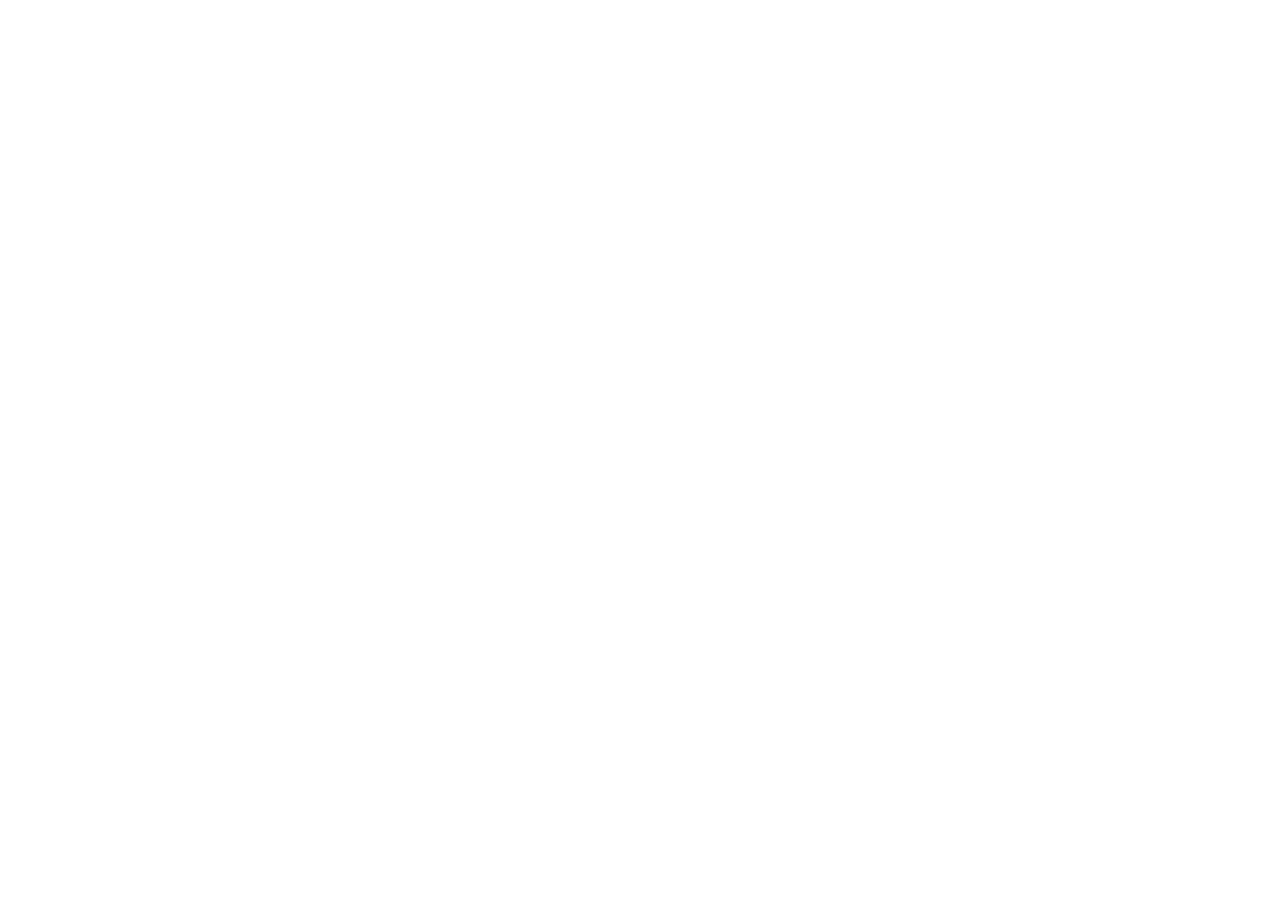
==== contact.html @ 46ac500a "Add 'évènements' and 'contact' pages" ====
<!DOCTYPE html>
<html lang="en">
  <head>
    <meta charset="UTF-8" />
    <meta http-equiv="X-UA-Compatible" content="IE=edge" />
    <meta name="viewport" content="width=device-width, initial-scale=1.0" />
    <link rel="stylesheet" type="text/css" href="style.css" />
    <link
      href="https://cdn.jsdelivr.net/npm/bootstrap@5.2.3/dist/css/bootstrap.min.css"
      rel="stylesheet"
      integrity="sha384-rbsA2VBKQhggwzxH7pPCaAqO46MgnOM80zW1RWuH61DGLwZJEdK2Kadq2F9CUG65"
      crossorigin="anonymous"
    />
    <title>Contact</title>
  </head>
  <body></body>
</html>
---- style.css ----
html {
  font-size: 16px;
}

header {
  background-color: rgb(81, 12, 146);
  height: 10%;
}

.image-header {
  padding: 5%;
}

nav {
  background-color: rgb(81, 12, 146);
}

.article {
  text-align: justify;
}

.description {
  width: 400px;
}

footer {
  background-color: rgb(81, 12, 146);
  height: 100px;
}

.pied-de-page {
  text-align: center;
  font-size: 1em;
  font-weight: bold;
  font-family: Verdana, Geneva, Tahoma, sans-serif;
}
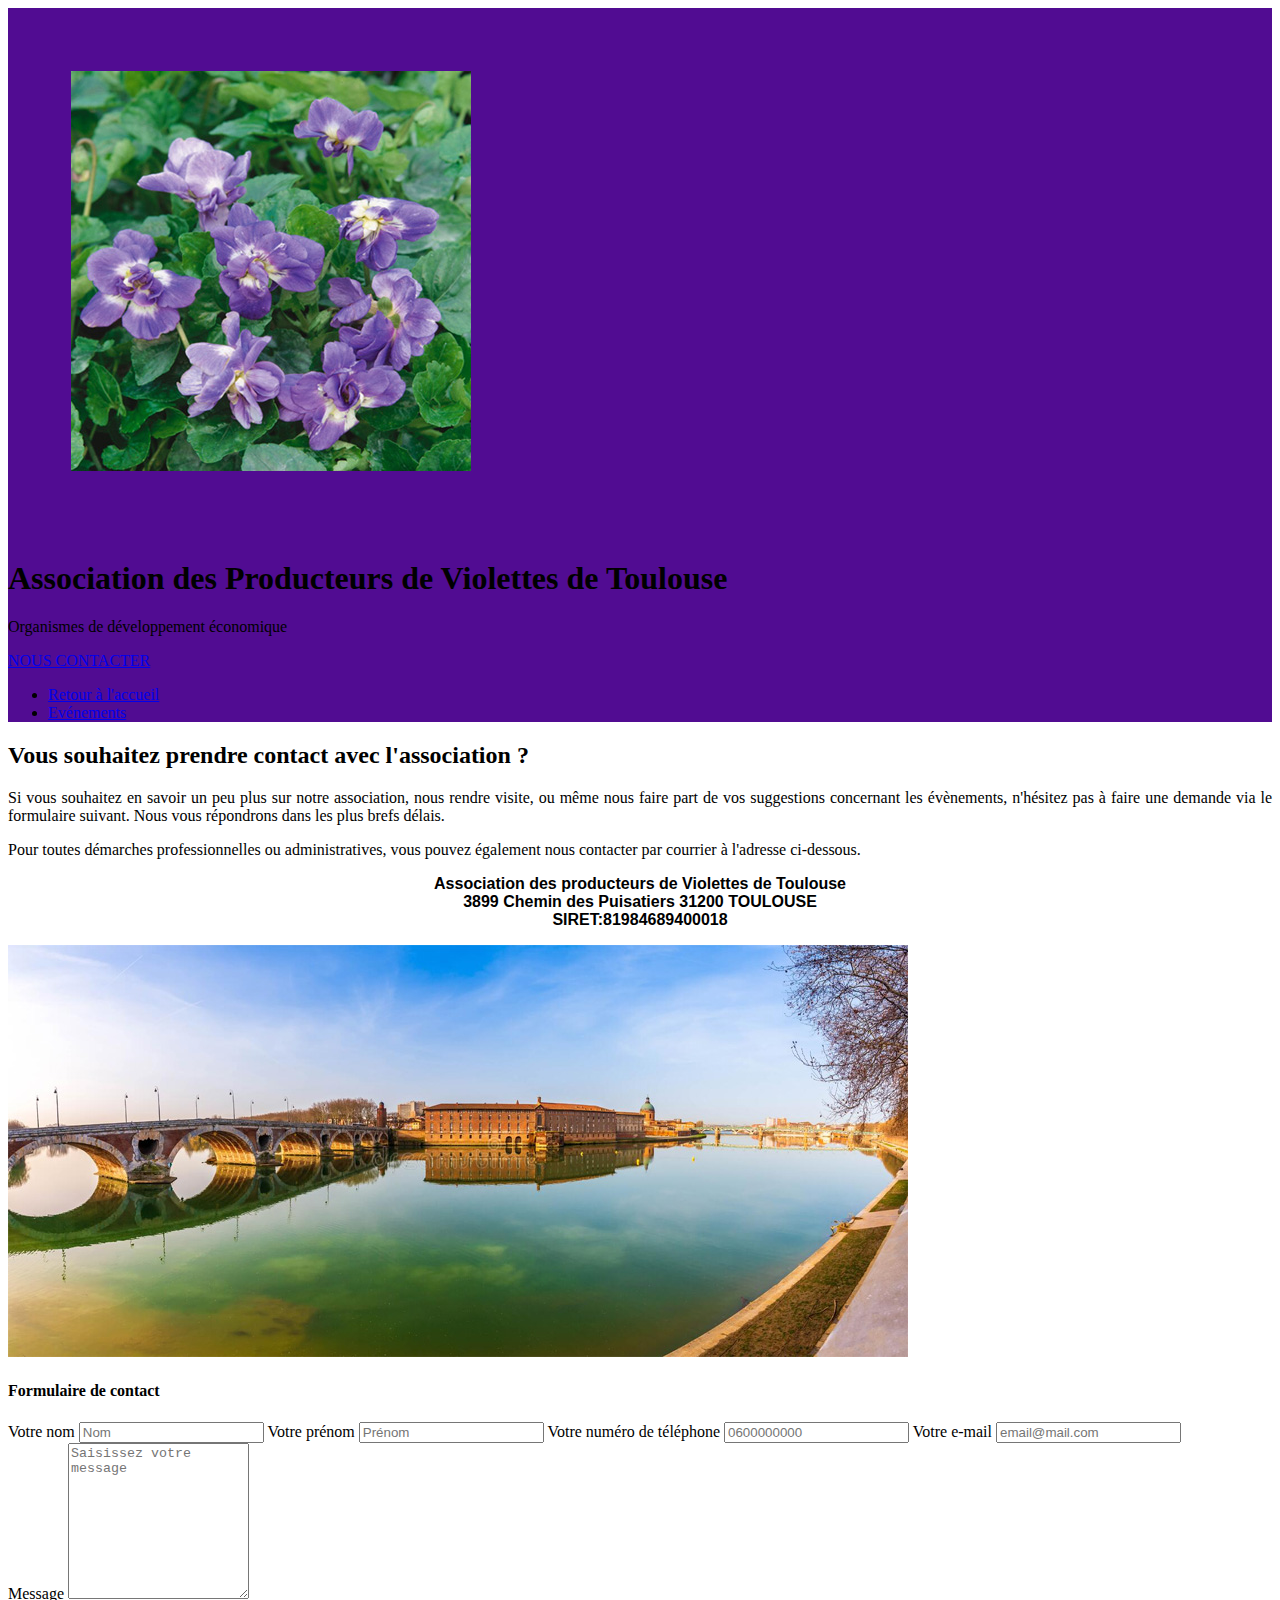
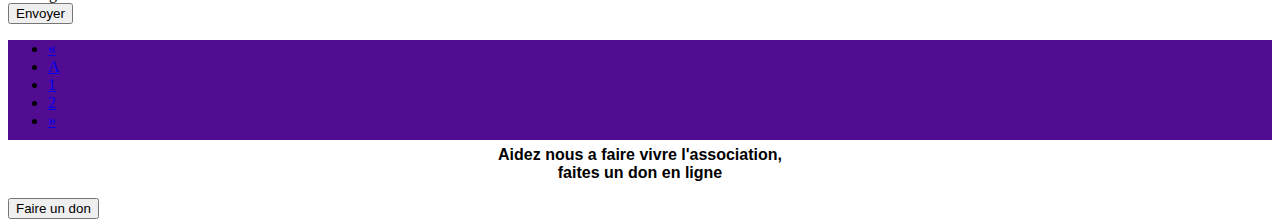
==== commit 4544ffbf: "Add last page" ====
--- a/contact.html
+++ b/contact.html
@@ -13,5 +13,189 @@
     />
     <title>Contact</title>
   </head>
-  <body></body>
+  <body>
+    <div class="container">
+      <!--EN-TETE-->
+      <header class="py-2">
+        <div class="row justify-content-evenly align-items-center">
+          <!--image en-tête-->
+          <div class="col-4 col-md-2 px-3">
+            <div class="image-header">
+              <img
+                src="images/violette.jpg"
+                class="img-fluid rounded-circle img-thumbnail"
+              />
+            </div>
+          </div>
+          <!--titre-->
+          <div class="col text-white text-center">
+            <div class="main-title">
+              <h1>Association des Producteurs de Violettes de Toulouse</h1>
+              <p>Organismes de développement économique</p>
+            </div>
+          </div>
+        </div>
+        <!--barre de navigation-->
+        <nav class="navbar navbar-expand-lg navbar-dark">
+          <div class="container-fluid">
+            <a class="navbar-brand" href="#">NOUS CONTACTER</a>
+            <div class="barre" id="navbarColor02">
+              <ul class="navbar-nav mr-auto mb-2 mb-lg-0">
+                <li class="nav-item">
+                  <a class="nav-link" href="index.html">Retour à l'accueil</a>
+                </li>
+                <li class="nav-item">
+                  <a class="nav-link" href="evenements.html">Evénements</a>
+                </li>
+              </ul>
+            </div>
+          </div>
+        </nav>
+      </header>
+      <!--CORPS-->
+      <div class="container d-flex mt-4">
+        <!--texte de contact-->
+        <div class="row p-2">
+          <div class="col-12 col-lg-8 me-3">
+            <h2>Vous souhaitez prendre contact avec l'association ?</h2>
+            <p class="article">
+              Si vous souhaitez en savoir un peu plus sur notre association,
+              nous rendre visite, ou même nous faire part de vos suggestions
+              concernant les évènements, n'hésitez pas à faire une demande via
+              le formulaire suivant. Nous vous répondrons dans les plus brefs
+              délais.
+            </p>
+            <p class="article">
+              Pour toutes démarches professionnelles ou administratives, vous
+              pouvez également nous contacter par courrier à l'adresse
+              ci-dessous.
+            </p>
+            <div class="d-flex justify-content-center mt-4">
+              <p class="adress">
+                Association des producteurs de Violettes de Toulouse<br />3899
+                Chemin des Puisatiers 31200 TOULOUSE<br />SIRET:81984689400018
+              </p>
+            </div>
+            <div class="justify-content-center d-flex mb-2">
+              <img src="images/toulouse.jpg" class="img-thumbnail" />
+            </div>
+          </div>
+          <!--formulaire-->
+          <div class="col me-2">
+            <form>
+              <h4 class="section-header">Formulaire de contact</h4>
+              <div class="form-group mb-3 mt-4">
+                <label for="name">Votre nom</label>
+                <input
+                  type="text"
+                  class="form-control"
+                  id="name"
+                  name="name"
+                  placeholder="Nom"
+                  required
+                />
+                <label for="firstname">Votre prénom</label>
+                <input
+                  type="text"
+                  class="form-control"
+                  id="firstname"
+                  name="firstname"
+                  placeholder="Prénom"
+                  required
+                />
+                <label for="phone">Votre numéro de téléphone</label>
+                <input
+                  type="tel"
+                  class="form-control"
+                  id="phone"
+                  name="phone"
+                  placeholder="0600000000"
+                />
+                <label for="email">Votre e-mail</label>
+                <input
+                  type="email"
+                  class="form-control"
+                  name="email"
+                  id="email"
+                  placeholder="email@mail.com"
+                  required
+                />
+              </div>
+              <div class="form-group mb-3">
+                <label for="message">Message</label>
+                <textarea
+                  rows="10"
+                  class="form-control"
+                  id="message"
+                  name="message"
+                  aria-describedby="text"
+                  placeholder="Saisissez votre message"
+                  required
+                ></textarea>
+              </div>
+              <div class="d-flex justify-content-center">
+                <button type="button" class="btn btn-primary btn-lg">
+                  Envoyer
+                </button>
+              </div>
+            </form>
+          </div>
+        </div>
+      </div>
+      <!--PIED-DE-PAGE-->
+      <footer class="row d-flex mt-4">
+        <!--pagination-->
+        <nav
+          class="col-4 col-md-3 d-flex justify-content-center align-items-center mt-4"
+          aria-label="page-navigation"
+        >
+          <ul class="pagination justify-content-center">
+            <li class="page-item">
+              <a class="page-link" href="#" aria-label="Previous"
+                ><span aria-hidden="true">&laquo;</span></a
+              >
+            </li>
+            <li class="page-item">
+              <a class="page-link" href="index.html">A</a>
+            </li>
+            <li class="page-item">
+              <a class="page-link" href="evenements.html">1</a>
+            </li>
+            <li class="page-item active">
+              <a class="page-link" href="#">2</a>
+            </li>
+            <li class="page-item disabled">
+              <a class="page-link" href="#" aria-label="Next"
+                ><span aria-hidden="true">&raquo;</span></a
+              >
+            </li>
+          </ul>
+        </nav>
+        <!--message de pied-de-page-->
+        <div
+          class="col-6 d-flex text-white justify-content-center align-items-center mt-2"
+        >
+          <p class="pied-de-page">
+            Aidez nous a faire vivre l'association,<br />
+            faites un don en ligne
+          </p>
+        </div>
+        <!--bouton "faire un don"-->
+        <div
+          class="col-2 col-md-3 d-flex justify-content-center align-items-center"
+        >
+          <div class="d-grid gap-2 d-md-flex justify-content-md-end">
+            <button
+              class="btn btn-primary"
+              type="button"
+              data-bs-toggle="modal"
+              data-bs-target="#email"
+            >
+              Faire un don
+            </button>
+          </div>
+        </div>
+      </footer>
+    </div>
+  </body>
 </html>
--- a/style.css
+++ b/style.css
@@ -34,3 +34,9 @@
   font-weight: bold;
   font-family: Verdana, Geneva, Tahoma, sans-serif;
 }
+
+.adress {
+  text-align: center;
+  font-weight: bold;
+  font-family: Arial, sans-serif;
+}
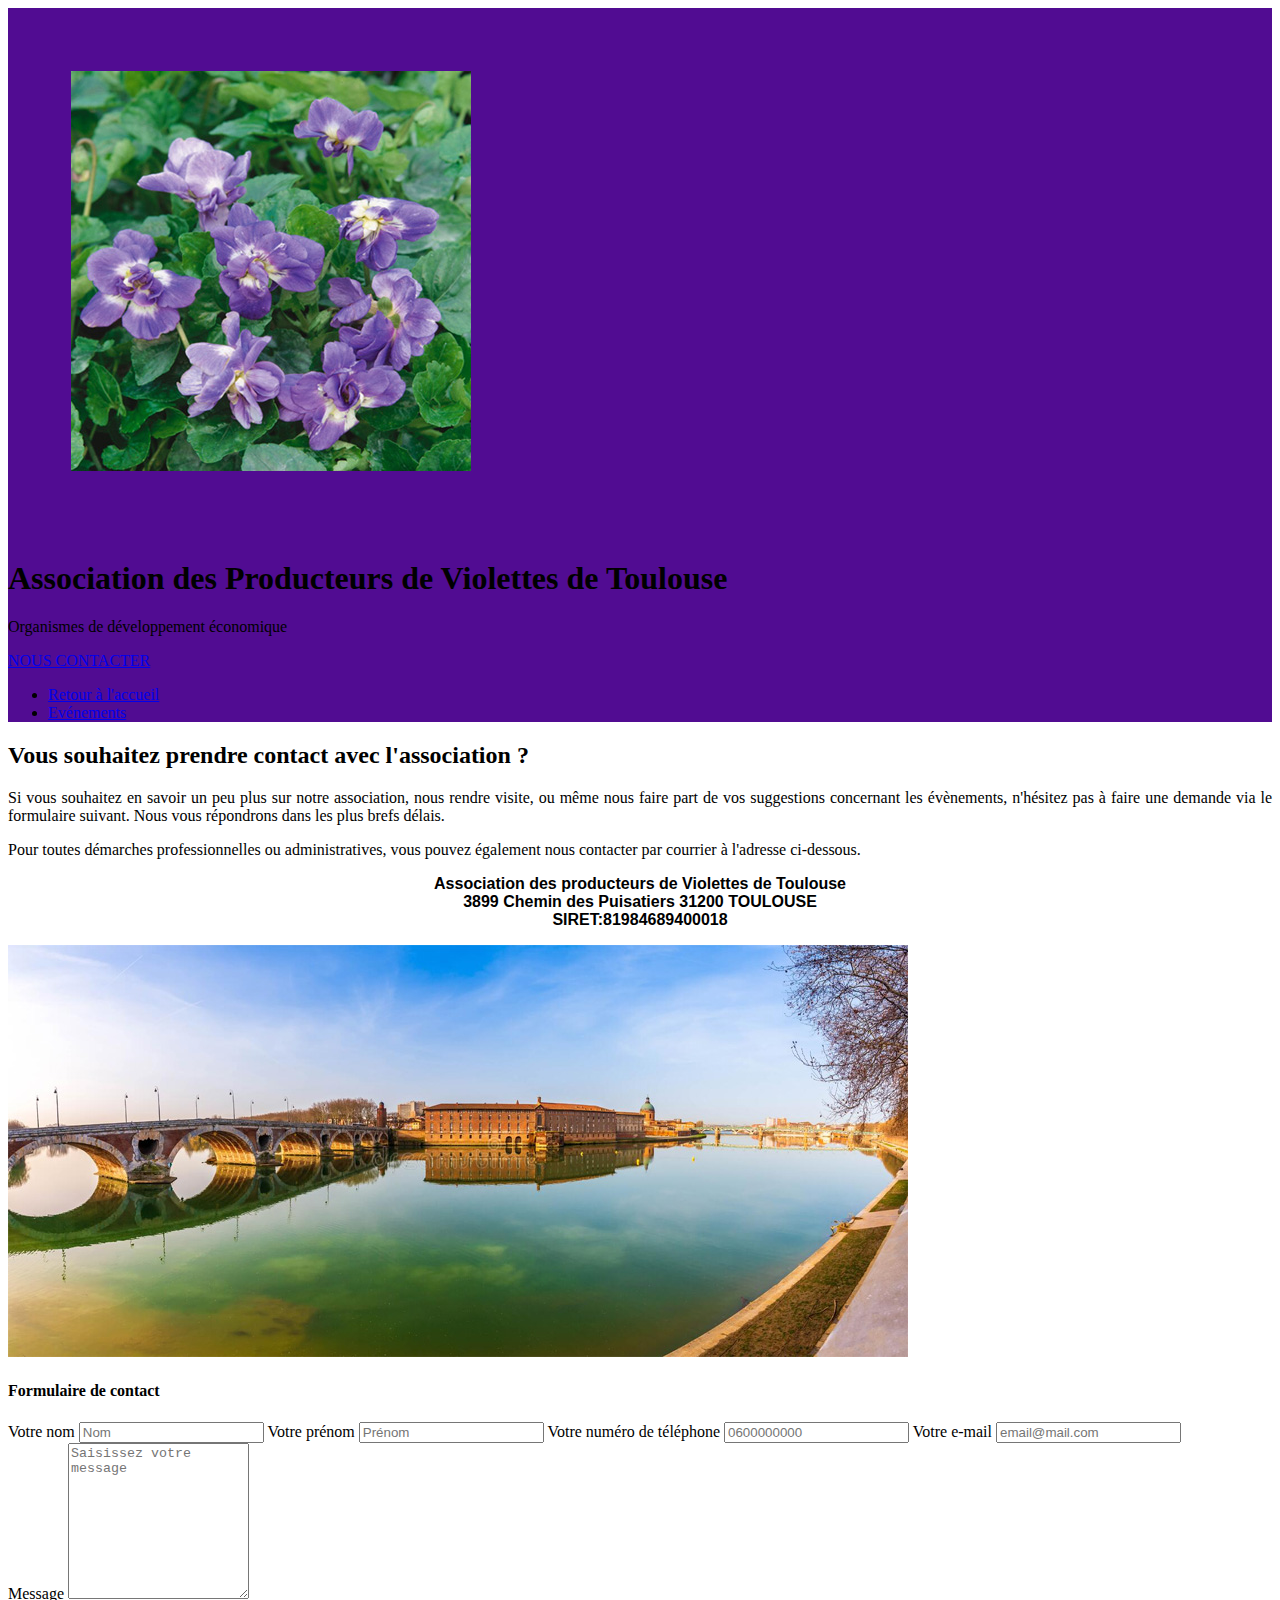
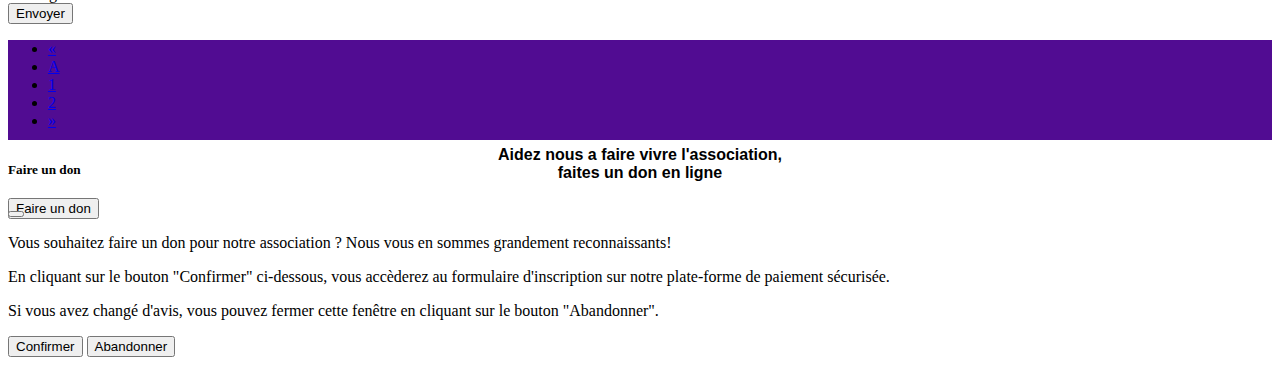
==== commit 5d43b6ba: "Add scriptJS for modal-window" ====
--- a/contact.html
+++ b/contact.html
@@ -116,7 +116,7 @@
                   type="email"
                   class="form-control"
                   name="email"
-                  id="email"
+                  id="#email"
                   placeholder="email@mail.com"
                   required
                 />
@@ -196,6 +196,62 @@
           </div>
         </div>
       </footer>
+      <!--fenêtre modale "faire un don"-->
+      <div
+        class="modal fade"
+        id="email"
+        tabindex="-1"
+        role="dialog"
+        aria-labelledby="emailTitle"
+        aria-hidden="true"
+      >
+        <div class="modal-dialog modal-dialog-centered" role="document">
+          <div class="modal-content">
+            <div class="modal-header">
+              <h5 class="modal-title" id="emailTitle">Faire un don</h5>
+              <button
+                type="button"
+                class="btn-close"
+                data-bs-dismiss="modal"
+                aria-label="Close"
+              ></button>
+            </div>
+            <div class="modal-body">
+              <p>
+                Vous souhaitez faire un don pour notre association ? Nous vous
+                en sommes grandement reconnaissants!
+              </p>
+              <p>
+                En cliquant sur le bouton "Confirmer" ci-dessous, vous accèderez
+                au formulaire d'inscription sur notre plate-forme de paiement
+                sécurisée.
+              </p>
+              <p>
+                Si vous avez changé d'avis, vous pouvez fermer cette fenêtre en
+                cliquant sur le bouton "Abandonner".
+              </p>
+            </div>
+            <div class="modal-footer">
+              <button type="button" class="btn btn-success">Confirmer</button>
+              <button
+                type="button"
+                class="btn btn-danger"
+                data-bs-dismiss="modal"
+              >
+                Abandonner
+              </button>
+            </div>
+          </div>
+        </div>
+      </div>
+      <!--Fin de la modale-->
     </div>
+    <!--SscriptJS-->
+    <script
+      src="https://cdn.jsdelivr.net/npm/bootstrap@5.0.2/dist/js/bootstrap.min.js"
+      integrity="sha384-cVKIPhGWiC2Al4u+LWgxfKTRIcfu0JTxR+EQDz/bgldoEyl4H0zUF0QKbrJ0EcQF"
+      crossorigin="anonymous"
+    ></script>
+    <!--EscriptJS-->
   </body>
 </html>
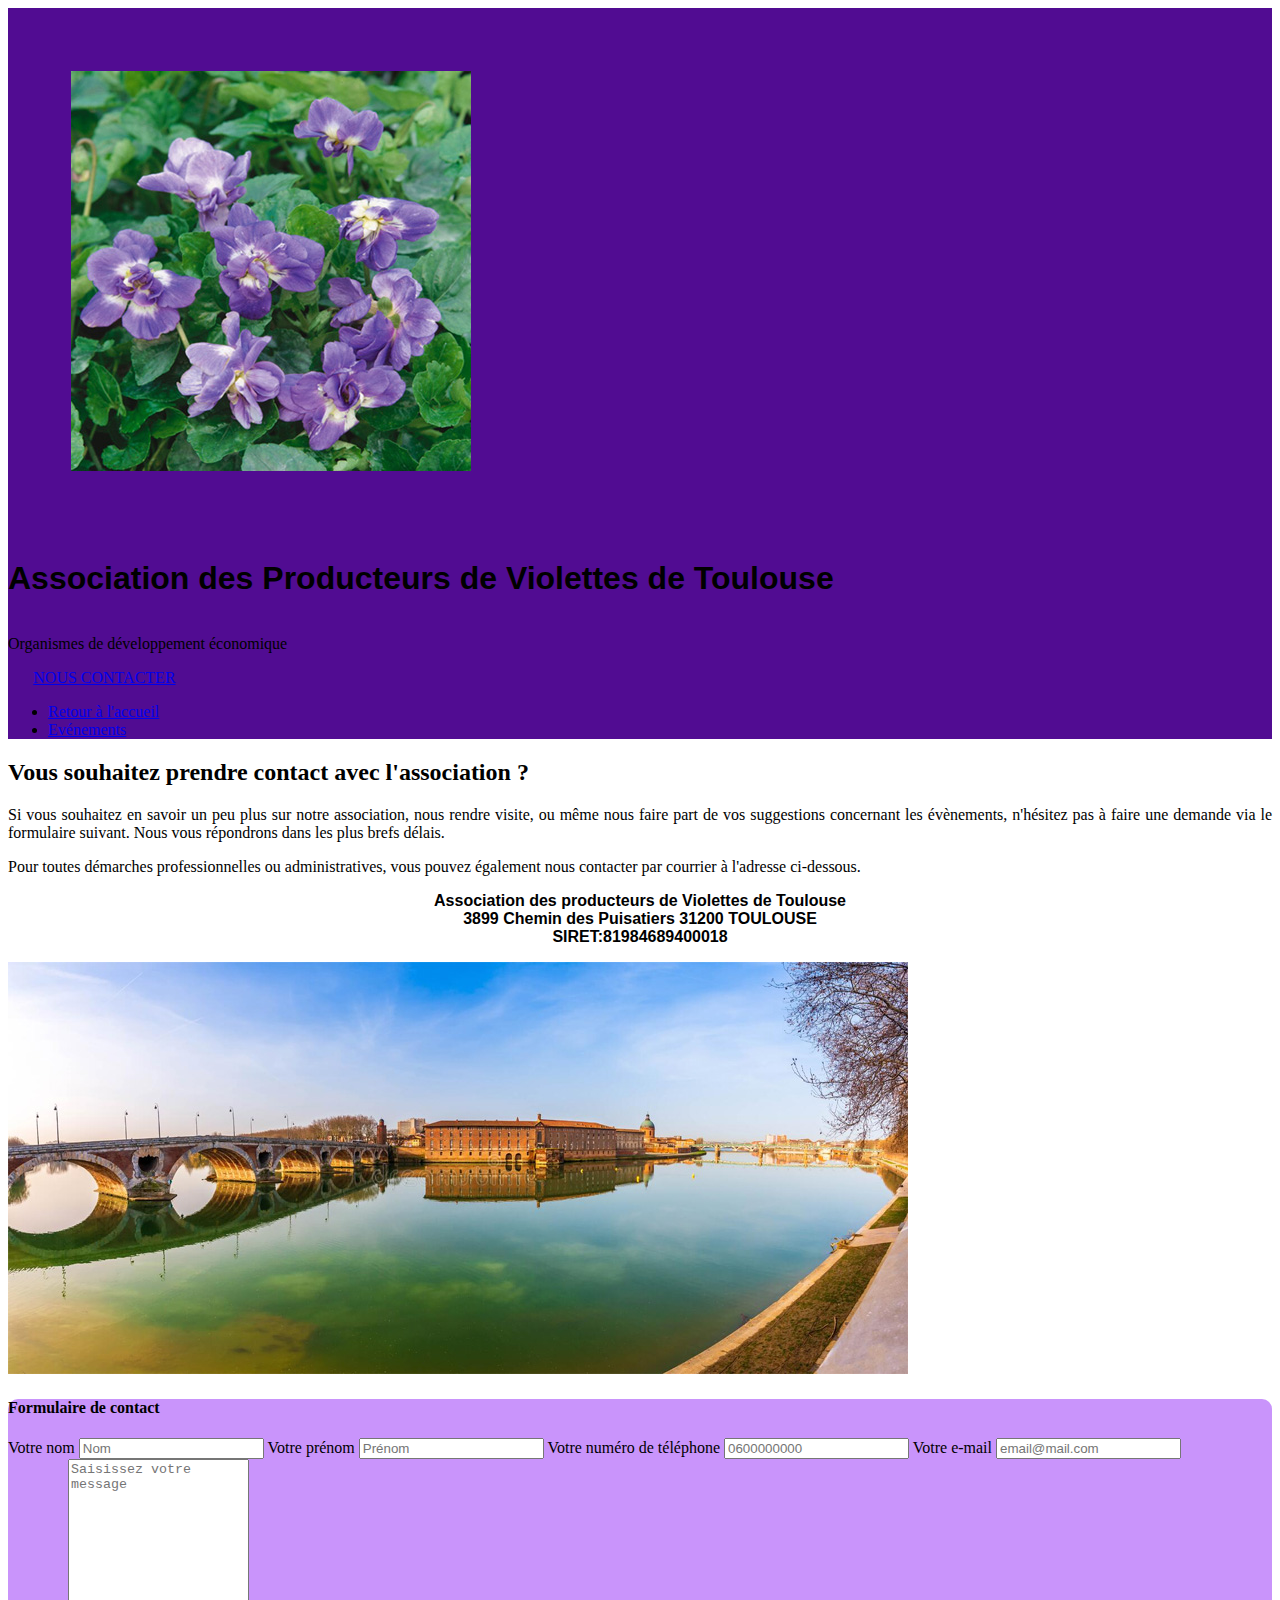
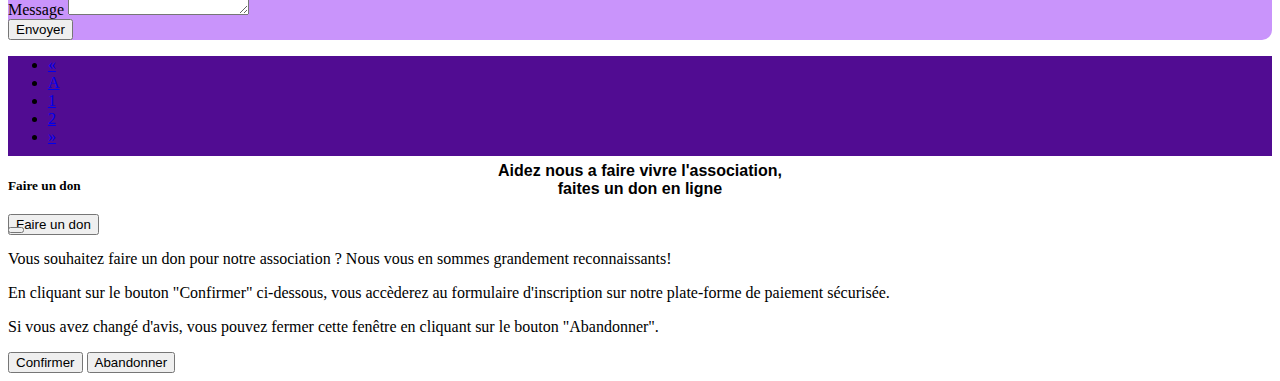
==== commit 3caf5585: "modifications on files html and css for finition" ====
--- a/contact.html
+++ b/contact.html
@@ -19,7 +19,7 @@
       <header class="py-2">
         <div class="row justify-content-evenly align-items-center">
           <!--image en-tête-->
-          <div class="col-4 col-md-2 px-3">
+          <div class="col-4 col-md-2 px-2 ms-3">
             <div class="image-header">
               <img
                 src="images/violette.jpg"
@@ -28,15 +28,15 @@
             </div>
           </div>
           <!--titre-->
-          <div class="col text-white text-center">
+          <div class="col text-white text-center me-2">
             <div class="main-title">
               <h1>Association des Producteurs de Violettes de Toulouse</h1>
-              <p>Organismes de développement économique</p>
+              <p class="subtitle">Organismes de développement économique</p>
             </div>
           </div>
         </div>
         <!--barre de navigation-->
-        <nav class="navbar navbar-expand-lg navbar-dark">
+        <nav class="navbar navbar-expand navbar-dark me-2">
           <div class="container-fluid">
             <a class="navbar-brand" href="#">NOUS CONTACTER</a>
             <div class="barre" id="navbarColor02">
@@ -81,9 +81,9 @@
             </div>
           </div>
           <!--formulaire-->
-          <div class="col me-2">
+          <div class="formulary col me-2">
             <form>
-              <h4 class="section-header">Formulaire de contact</h4>
+              <h4 class="section-header mt-2">Formulaire de contact</h4>
               <div class="form-group mb-3 mt-4">
                 <label for="name">Votre nom</label>
                 <input
--- a/style.css
+++ b/style.css
@@ -11,12 +11,39 @@
   padding: 5%;
 }
 
+h1 {
+  font-family: Arial, Helvetica, sans-serif;
+}
+
+.main-title {
+  margin-top: 1%;
+}
+
+.subtitle {
+  margin-top: 3%;
+}
+
 nav {
   background-color: rgb(81, 12, 146);
 }
 
-.article {
+.navbar-brand {
+  margin-left: 2%;
+}
+
+.article,
+.article1,
+.article2 {
   text-align: justify;
+}
+
+.article1 {
+  margin-right: 2%;
+}
+
+.article2 {
+  max-width: 400px;
+  font-size: smaller;
 }
 
 .description {
@@ -32,7 +59,7 @@
   text-align: center;
   font-size: 1em;
   font-weight: bold;
-  font-family: Verdana, Geneva, Tahoma, sans-serif;
+  font-family: Arial, Helvetica, sans-serif;
 }
 
 .adress {
@@ -40,3 +67,8 @@
   font-weight: bold;
   font-family: Arial, sans-serif;
 }
+
+.formulary {
+  background-color: rgb(201, 148, 251);
+  border-radius: 10px;
+}
